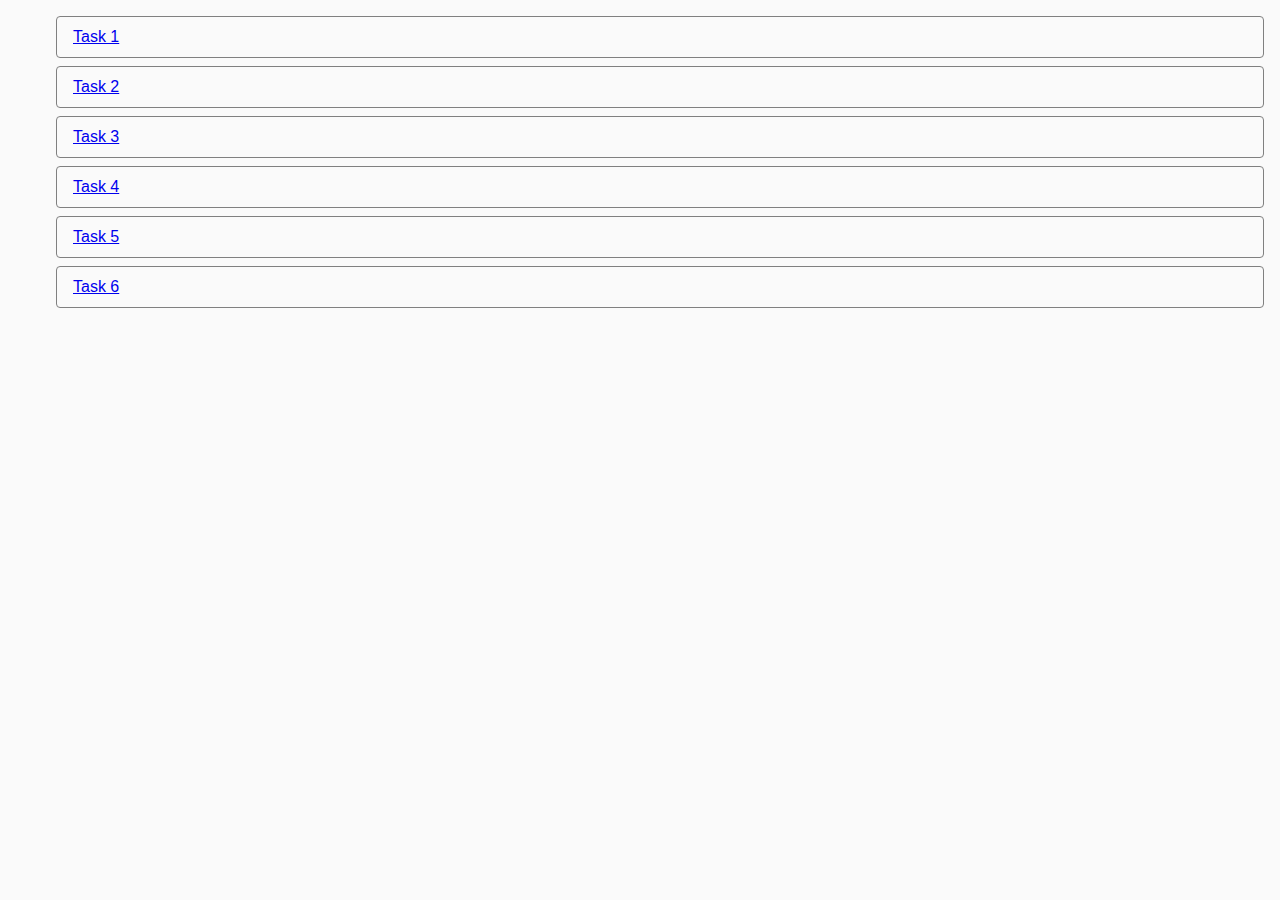
==== index.html @ b313a385 "add07" ====
<!DOCTYPE html>
<html lang="en">
  <head>
    <meta charset="UTF-8" />
    <meta http-equiv="X-UA-Compatible" content="IE=edge" />
    <meta name="viewport" content="width=device-width, initial-scale=1.0" />
    <title>Homework 7</title>
    <link rel="stylesheet" href="./css/common.css" />
  </head>
  <body>
    <ul>
      <li><a href="./task-1.html">Task 1</a></li>
      <li><a href="./task-2.html">Task 2</a></li>
      <li><a href="./task-3.html">Task 3</a></li>
      <li><a href="./task-4.html">Task 4</a></li>
      <li><a href="./task-5.html">Task 5</a></li>
      <li><a href="./task-6.html">Task 6</a></li>
    </ul>
  </body>
</html>
---- css/common.css ----
* {
  box-sizing: border-box;
}

body {
  margin: 16px;
  font-family: -apple-system, BlinkMacSystemFont, 'Segoe UI', Roboto, Oxygen,
    Ubuntu, Cantarell, 'Open Sans', 'Helvetica Neue', sans-serif;
  -webkit-font-smoothing: antialiased;
  -moz-osx-font-smoothing: grayscale;
  background-color: #fafafa;
  color: #212121;
  line-height: 1.5;
}

ul {
  list-style-type: none;
}

h1,
h2,
h3,
h4,
h5,
h6,
p {
  margin-top: 0;
  margin-bottom: 0;
}

/** ===== Task-1 ===== */

.link-btn {}

.title-categories {
  font-family: "Montserrat", sans-serif;
  font-weight: 600;
  font-size: 24px;
  line-height: 1.33;
  letter-spacing: 0.04em;
  color: #2e2f42;
  padding: 16px;
}

.list-items {
  font-family: "Montserrat", sans-serif;
  font-weight: 400;
  font-size: 16px;
  line-height: 1.5;
  letter-spacing: 0.04em;
  color: #2e2f42;
  padding: 16px;
  /* margin: 16px; */

}

.item {
  border-radius: 8px;
  border: none;
  /* padding: 16px; */
  width: 392px;
  /* height: 264px; */
  /* background-color: red; */
  background-color: #f6f6fe;
  margin-bottom: 24px;
}

ul>li {
  border: 1px solid #808080;
  border-radius: 4px;
  /* width: 360px; */
  /* height: 40px; */
  margin-bottom: 8px;
  /* background-color: rosybrown ; */
  /* background-color: #f6f6fe; */
  padding: 8px 16px;

}
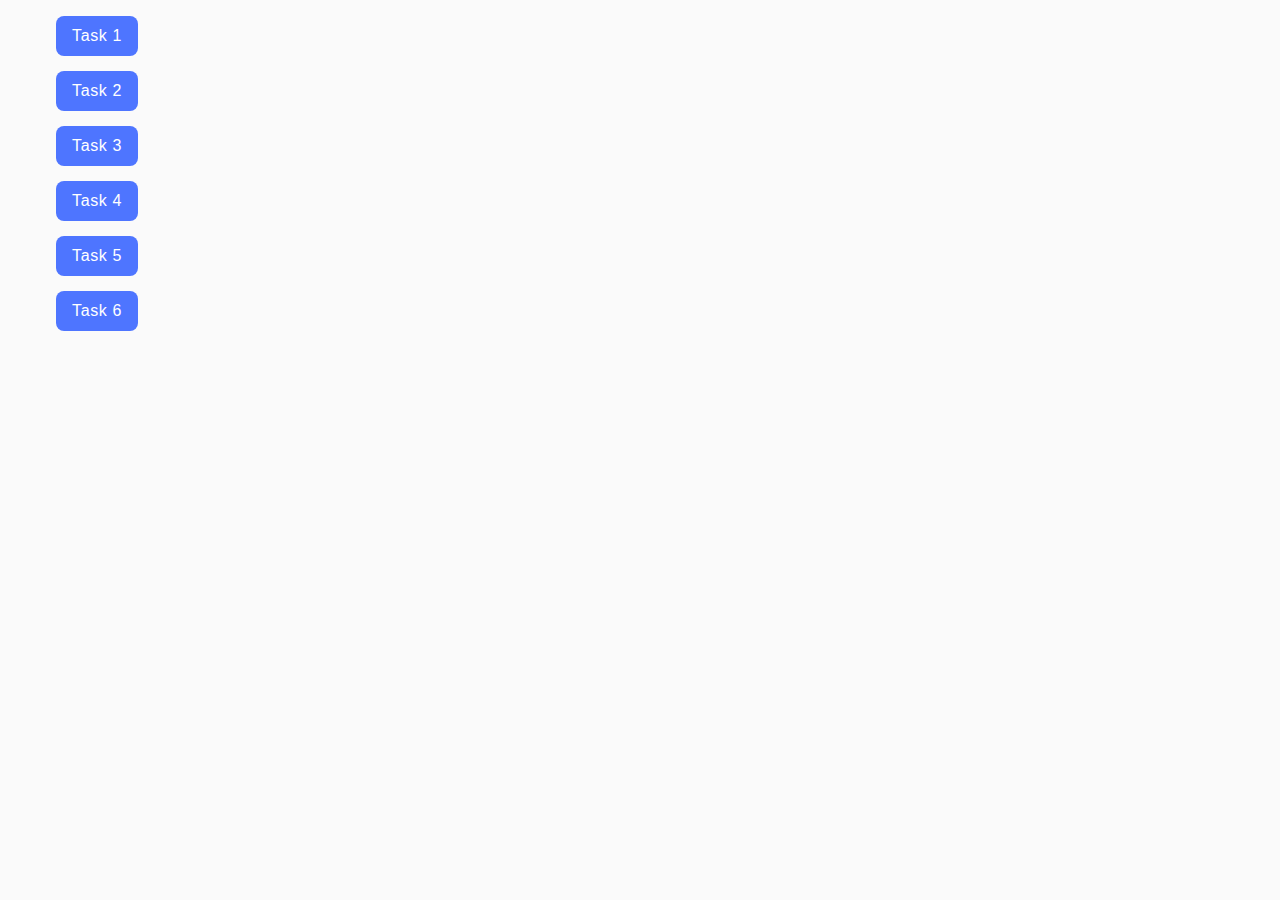
==== commit 1d66aa3b: "hw07" ====
--- a/index.html
+++ b/index.html
@@ -1,20 +1,23 @@
 <!DOCTYPE html>
 <html lang="en">
-  <head>
-    <meta charset="UTF-8" />
-    <meta http-equiv="X-UA-Compatible" content="IE=edge" />
-    <meta name="viewport" content="width=device-width, initial-scale=1.0" />
-    <title>Homework 7</title>
-    <link rel="stylesheet" href="./css/common.css" />
-  </head>
-  <body>
-    <ul>
-      <li><a href="./task-1.html">Task 1</a></li>
-      <li><a href="./task-2.html">Task 2</a></li>
-      <li><a href="./task-3.html">Task 3</a></li>
-      <li><a href="./task-4.html">Task 4</a></li>
-      <li><a href="./task-5.html">Task 5</a></li>
-      <li><a href="./task-6.html">Task 6</a></li>
-    </ul>
-  </body>
-</html>
+
+<head>
+  <meta charset="UTF-8" />
+  <meta http-equiv="X-UA-Compatible" content="IE=edge" />
+  <meta name="viewport" content="width=device-width, initial-scale=1.0" />
+  <title>Homework 7</title>
+  <link rel="stylesheet" href="./css/common.css" />
+</head>
+
+<body>
+  <ul class="list-task">
+    <li><a class="link-task" href="./task-1.html">Task 1</a></li>
+    <li><a class="link-task" href="./task-2.html">Task 2</a></li>
+    <li><a class="link-task" href="./task-3.html">Task 3</a></li>
+    <li><a class="link-task" href="./task-4.html">Task 4</a></li>
+    <li><a class="link-task" href="./task-5.html">Task 5</a></li>
+    <li><a class="link-task" href="./task-6.html">Task 6</a></li>
+  </ul>
+</body>
+
+</html>--- a/css/common.css
+++ b/css/common.css
@@ -11,6 +11,10 @@
   background-color: #fafafa;
   color: #212121;
   line-height: 1.5;
+}
+
+:root {
+  --font-family: "Montserrat", sans-serif;
 }
 
 ul {
@@ -28,51 +32,205 @@
   margin-bottom: 0;
 }
 
+a {
+  text-decoration: none;
+}
+
+button {
+  cursor: pointer;
+}
+
+.link-task {
+  display: inline-block;
+  border-radius: 8px;
+  font-family: var(--font-family);
+  font-weight: 500;
+  font-size: 16px;
+  line-height: 1.5;
+  letter-spacing: 0.04em;
+  background-color: #4e75ff;
+  color: #ffffff;
+  transition: background-color 250mscubic-bezier(0.4, 0, 0.2, 1);
+  padding: 8px 16px;
+  margin-bottom: 15px;
+}
+
+.link-task:hover {
+  background-color: #6c8cff;
+}
+
+.link-task:focus {
+  background-color: #ff7070;
+}
+
 /** ===== Task-1 ===== */
 
-.link-btn {}
-
-.title-categories {
-  font-family: "Montserrat", sans-serif;
+#categories {
+  padding: 16px;
+  font-family: var(--font-family);
+  letter-spacing: 0.04em;
+  color: #2e2f42;
+}
+
+.item {
+  border-radius: 8px;
+  max-width: 392px;
+  background-color: #f6f6fe;
+  margin-bottom: 24px;
+}
+
+.item h2 {
   font-weight: 600;
   font-size: 24px;
   line-height: 1.33;
-  letter-spacing: 0.04em;
-  color: #2e2f42;
   padding: 16px;
+
 }
 
 .list-items {
-  font-family: "Montserrat", sans-serif;
-  font-weight: 400;
-  font-size: 16px;
-  line-height: 1.5;
-  letter-spacing: 0.04em;
-  color: #2e2f42;
+  font-size: 16px;
   padding: 16px;
-  /* margin: 16px; */
-
-}
-
-.item {
-  border-radius: 8px;
-  border: none;
-  /* padding: 16px; */
-  width: 392px;
-  /* height: 264px; */
-  /* background-color: red; */
-  background-color: #f6f6fe;
-  margin-bottom: 24px;
-}
-
-ul>li {
+}
+
+.list-items li {
   border: 1px solid #808080;
   border-radius: 4px;
-  /* width: 360px; */
-  /* height: 40px; */
   margin-bottom: 8px;
-  /* background-color: rosybrown ; */
-  /* background-color: #f6f6fe; */
-  padding: 8px 16px;
-
+  padding: 8px 16px;
+
+}
+
+.list-items li:not(:last-child) {
+  margin-bottom: 8px;
+}
+
+/** ===== Task-2 ===== */
+
+.gallery {
+  display: flex;
+  flex-wrap: wrap;
+  column-gap: 24px;
+  row-gap: 48px;
+  align-items: center;
+  justify-content: center;
+
+}
+
+img {
+  display: block;
+  max-width: 100%;
+  height: auto;
+}
+
+/** ===== Task-3 ===== */
+
+#name-input {
+  font-family: var(--font-family);
+  font-weight: 400;
+  font-size: 16px;
+  line-height: 1.5;
+  letter-spacing: 0.04em;
+  color: #2e2f42;
+  border: 1px solid #808080;
+  border-radius: 4px;
+  outline: transparent;
+  padding: 8px 16px;
+  margin-bottom: 16px;
+  width: 360px;
+  height: 40px;
+}
+
+input {
+  font: inherit;
+}
+
+h1 {
+  font-family: var(--font-family);
+  font-weight: 600;
+  font-size: 24px;
+  line-height: 1.33;
+  letter-spacing: 0.04em;
+  color: #2e2f42;
+}
+
+/** ===== Task-4 ===== */
+
+.login-form {
+  display: flex;
+  flex-direction: column;
+  max-width: 360px;
+}
+
+.login-form label {
+  font-family: var(--font-family);
+  font-size: 16px;
+  line-height: 1.5;
+  letter-spacing: 0.04em;
+  color: #2e2f42;
+  margin-bottom: 16px;
+}
+
+.login-form input {
+  width: 100%;
+  border: 1px solid #808080;
+  border-radius: 4px;
+  outline: transparent;
+  padding: 8px 16px;
+  margin-top: 8px;
+}
+
+.login-form input:focus {
+  border: 1px solid #000;
+}
+
+.login-form button {
+  display: flex;
+  align-items: center;
+  justify-content: center;
+  flex-direction: row;
+  gap: 10px;
+  border-radius: 8px;
+  border: none;
+  width: 86px;
+  height: 40px;
+  background-color: #4e75ff;
+  transition: background-color 250mscubic-bezier(0.4, 0, 0.2, 1);
+  font-family: var(--font-family);
+  font-weight: 500;
+  font-size: 16px;
+  line-height: 1.5;
+  letter-spacing: 0.04em;
+  color: #fff;
+}
+
+.login-form button:hover,
+.login-form button:focus {
+  background-color: #6c8cff;
+}
+
+/** ===== Task-5 ===== */
+
+.widget button {
+  display: flex;
+  align-items: center;
+  justify-content: center;
+  flex-direction: row;
+  gap: 10px;
+  border: none;
+  border-radius: 8px;
+  padding: 8px 16px;
+  width: 148px;
+  height: 40px;
+  background-color: #4e75ff;
+  font-weight: 500;
+  font-size: 16px;
+  line-height: 1.5;
+  letter-spacing: 0.04em;
+  color: #fff;
+  margin: auto;
+}
+
+.widget p {
+  text-align: center;
+  margin-bottom: 16px;
 }